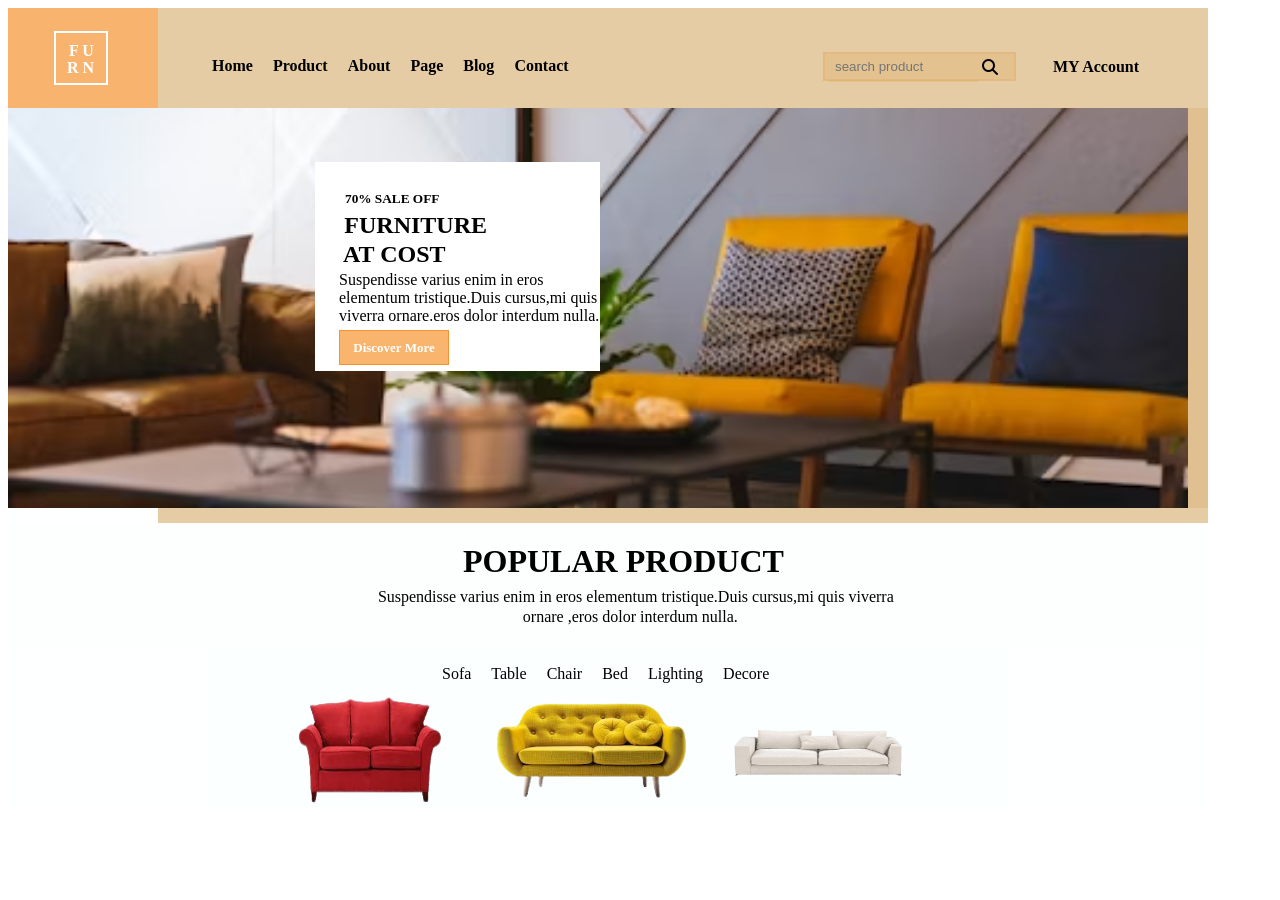
==== index.html @ 9226f301 "Update and rename index2.html to index.html" ====
<!DOCTYPE html>
<html lang="en">
<head>
    <meta charset="UTF-8">
    <meta name="viewport" content="width=device-width, initial-scale=1.0">
    <script src="query.txt"></script>
    <script src="web2.js"></script>
    <link rel="stylesheet" href="web2.css">
    <link rel="stylesheet" href="https://cdnjs.cloudflare.com/ajax/libs/font-awesome/6.5.2/css/all.min.css">
    <title>Furniture</title>
</head>
<body>
    <div id="main">
        <header id="myheader">
        <nav id="navbar">
            <ul>
                <li><a href="#" id="home">Home</a></li>
                <li><a href="#" id="product">Product</a></li>
                <li><a href="#">About</a></li>
                <li><a href="#">Page</a></li>
                <li><a href="#">Blog</a></li>
                <li><a href="#">Contact</a></li>
            </ul>
            <div id="search">
                <input type="text" name="search" id="searchbar" placeholder="search product">
                <i class="fa-solid fa-magnifying-glass"></i>
            </div>
            <a href="#" id="account">MY Account</a>
        </nav>
        <div id="box">
            <div id="innerbox">
                <p id="p1">F U</p>
                <p id="p2">R N</p>
            </div>
        </div></header>
        <section id="container">
            <div id="left">
                <div id="center">
                <h5>70% SALE OFF</h5>
                <h1 id="text1">FURNITURE</h1>
                <h1 id="text2">AT COST</h1>
                <p id="text3">Suspendisse varius enim in eros</p>
                <p id="text4">elementum tristique.Duis cursus,mi quis</p>
                <p id="text5">viverra ornare.eros dolor interdum nulla.</p>
                <button><a href="#">Discover More</a></button>
                </div>
            </div>
            <div id="right"></div>
        </section>
        <div id="border"></div>
<div id="content"><h1>POPULAR PRODUCT</h1>
<p id="content1">Suspendisse varius enim in eros elementum tristique.Duis cursus,mi quis viverra</p>
<p id="content2">ornare ,eros dolor interdum nulla.</p></div>
<footer id="myfooter">
    <div id="myfooter1">
        <ul>
           
            <li><a href="#">Sofa</a></li>
            <li><a href="#">Table</a></li>
            <li><a href="#">Chair</a></li>
            <li><a href="#">Bed</a></li>
            <li><a href="#">Lighting</a></li>
            <li><a href="#">Decore</a></li> 
        </ul>
    </div>
    <div id="myfooter2">
        <img src="sofa.png.png" alt="image not loaded">
        <img src="sofa1.png.png" alt="image not loaded">
        <img src="sofa2.png.png" alt="image not loaded">
    </div>
</footer>
    </div>
   
<div id="productshow">
         <div id="first_part">
<div class="pro1">
<div id="pic1">
    <img src="f1.png" alt="" id="img1">
</div>
<div id="whats1"><img src="whatsapp.png.png" alt="" id="img2">
<img src="address.png.png" alt="" id="img3"></div>
</div>
<div class="pro1" ></div>
<div class="pro1"></div>
         </div>


    </div>

</div>
    

</body>

</html>
---- web2.css ----
#main{
    width: 1200px;
    height: 800px;
    background-color: #f0f8ff1a;

}
#myheader{
display: flex;
}
#box{
    width: 150px;
    height: 100px;
    background-color:#f57c0091;
    position: relative
    ;
    right: 1050px;
    
}
#innerbox{
    width: 50px;
    height: 50px;
    border: 2px solid white;
    position: relative;
    top: 23px;
    left: 46px;
}
#p1{
    position: relative;
    left: 13px;
    top: -7px;
    color: white;
    font-weight: bold;
}
#p2{
    position: relative;
    left: 11px;
    top: -24px;
    color: white;
    font-weight: bold;
}
#navbar{
    width: 1050px;
    height: 100px;
    background-color:#e0c091cf;
    position: relative;
    left: 150px;
    
    
}
#navbar ul{
    position: relative;
    top: 15px;
}
#navbar li{
    float: left;
    list-style: none;
    position: relative;
    top: 6px;
    
    
}
#navbar li a{
    text-decoration: none;
    position: relative;
    left: 4px;
    top: 12px;
    padding: 10px 10px;
    color: black;
    font-family: ui-monospace;
    font-weight: bold;
    display: inline;
}
#account{
    text-decoration: none;
    position: relative;
    left: 895px;
    color: black;
    font-family: ui-monospace;
    font-weight: bold;
    top: 2px;
}
#search{
    border-bottom: 2px solid #d895322e;
    
    
    width: 150px;
    height: 30px;
    position: relative;
    left: 670px;
    bottom: -26px;

}
#searchbar{
    padding: 5px 10px;
position: relative;
bottom: 16px;
right: 5px;
text-decoration: none;
color: black;
border: 2px solid #d895322e;
background-color: #d895322e;

}
#search i{
    position: relative;
    bottom: 38px;
    left: 154px;

}
#container{
    width: 1200px;
    height: 400px;
    background-color:#e0c091 ;
    display: flex;
}
#left{
    background-image: url(pic2.png);
    background-repeat: no-repeat;
    background-position: center -220px;
    background-size: cover;
    
    width: 1180px;
    height: 400px;
}
#right{
    background-color:#e0c091cf;
    width: 20px;
    height: 400px;
}
#center{
    width: 285px;
    height: 209px;
    background-color: white;
    position: relative;
    top: 54px;
    left: 307px;
}
#center h5{
    position: relative;
    left: 30px;
    top: 20px;
    font-family: ui-monospace;
    font-style:normal ;
    display: inline;
}
#text1{
    position: relative;
    left: -69px;
    top: 50px;
    font-family: ui-monospace;
    font-style:normal ;
    font-weight: bold;
    display: inline;

}
#text2{
    position: relative;
    left: 13px;
    top: 52px;
    font-family: ui-monospace;
    font-style:normal ;
    font-weight: bold;
    display: inline;
    margin: 15px;
}
#center p{
    position: relative;
    top: 55px;
    left: 24px;
    margin: 0px;
    
}
#border{
    background-color:#e0c091cf ;
    width:1050px ;
    height: 15px;
    position: relative;
    top: 0px;
    left: 150px;
}
#center button{
    position:relative;
    top: 60px;
    left: 24px;
    width: 110px;
    height: 35px;
    background-color: #f57c0091;
    border: 1px solid #f57c0091;
}
#center a{
    font-family: ui-monospace;
    font-size: small;
    font-style: normal;
    font-weight: bold;
    color: white;
    text-decoration: none;
    display: inline;
  
}
#content{
    height: 125px;
    width: 1200px;
    background-color: #f0f8ff1a;

}

#content h1{
    position: relative;
    top: 20px;
    left: 455px;
    display: inline;
    margin: 0px;

}
#content1{
    position: relative;
    top: 50px;
    left: 45px;
    display: inline;
    margin: 0px;
}
#content2{
    position: relative;
    top:70px;
    display: inline;
    left: 190px;
    margin: -520px;
}
#myfooter{
    height: 160px;
    width: 800px;
    background-color:#f0f8ff1a;
    position: relative;
    left: 200px;
}
#myfooter1{
    width: 800px;
    height: 50px;
    background-color:#f0f8ff1a;
}
#myfooter ul{
    position: relative;
    top: 0px;
    left: 0px;
    display: inline;
}
#myfooter li{
    float: left;
    position: relative;
    top: 15px;
    left: 224px;
    margin: 0px;
    list-style: none;
    display: inline;
}
#myfooter a{
    text-decoration: none;
    padding: 10px;
    color:black;
    border-bottom: 4px solid #f0f8ff1a;
    position: relative
    ;
    top: 2px;

}
#myfooter a:hover{
    color: #f57c0091;
    border-color:#f57c0091;
}
#myfooter2{
    width: 800px;
    height: 110px;
    background-color:#f0f8ff1a;;
}
#myfooter img{
    width:220px ;
    height: 122px;
    position: relative;
    top:-10px;
    left: 52px;
}
#productshow{
    width: 1200px;
    height: 1200px;
    background-color: red;
}




#first_part{
    width: 1200px;
    height: 400px;
    background-color: green;
    display: flex;
}
.pro1{
    width: 390px;
    height: 390px;
    background-color: purple;
    border: 1px solid black;
    margin: 5px;
}
#pic1{
    width: 390px;
    height: 310px;
    background-color: white;

}
#img1{
    width: 280px;
    height: auto;
    position: relative;
    left: 70px;
    top: 10px;
    
}
#whats1{
    width: 389px;
    height: 79px;
    background-color: white;
    border: 1px solid black;
}
#img2{
    width: 90px;
    height: auto;
    position: relative;
    right:-306px;
    top: -5px;
}

#img3{
    width: 62px;
    height: auto;
    position: relative;
    right:95px;
    top: -18px;
}
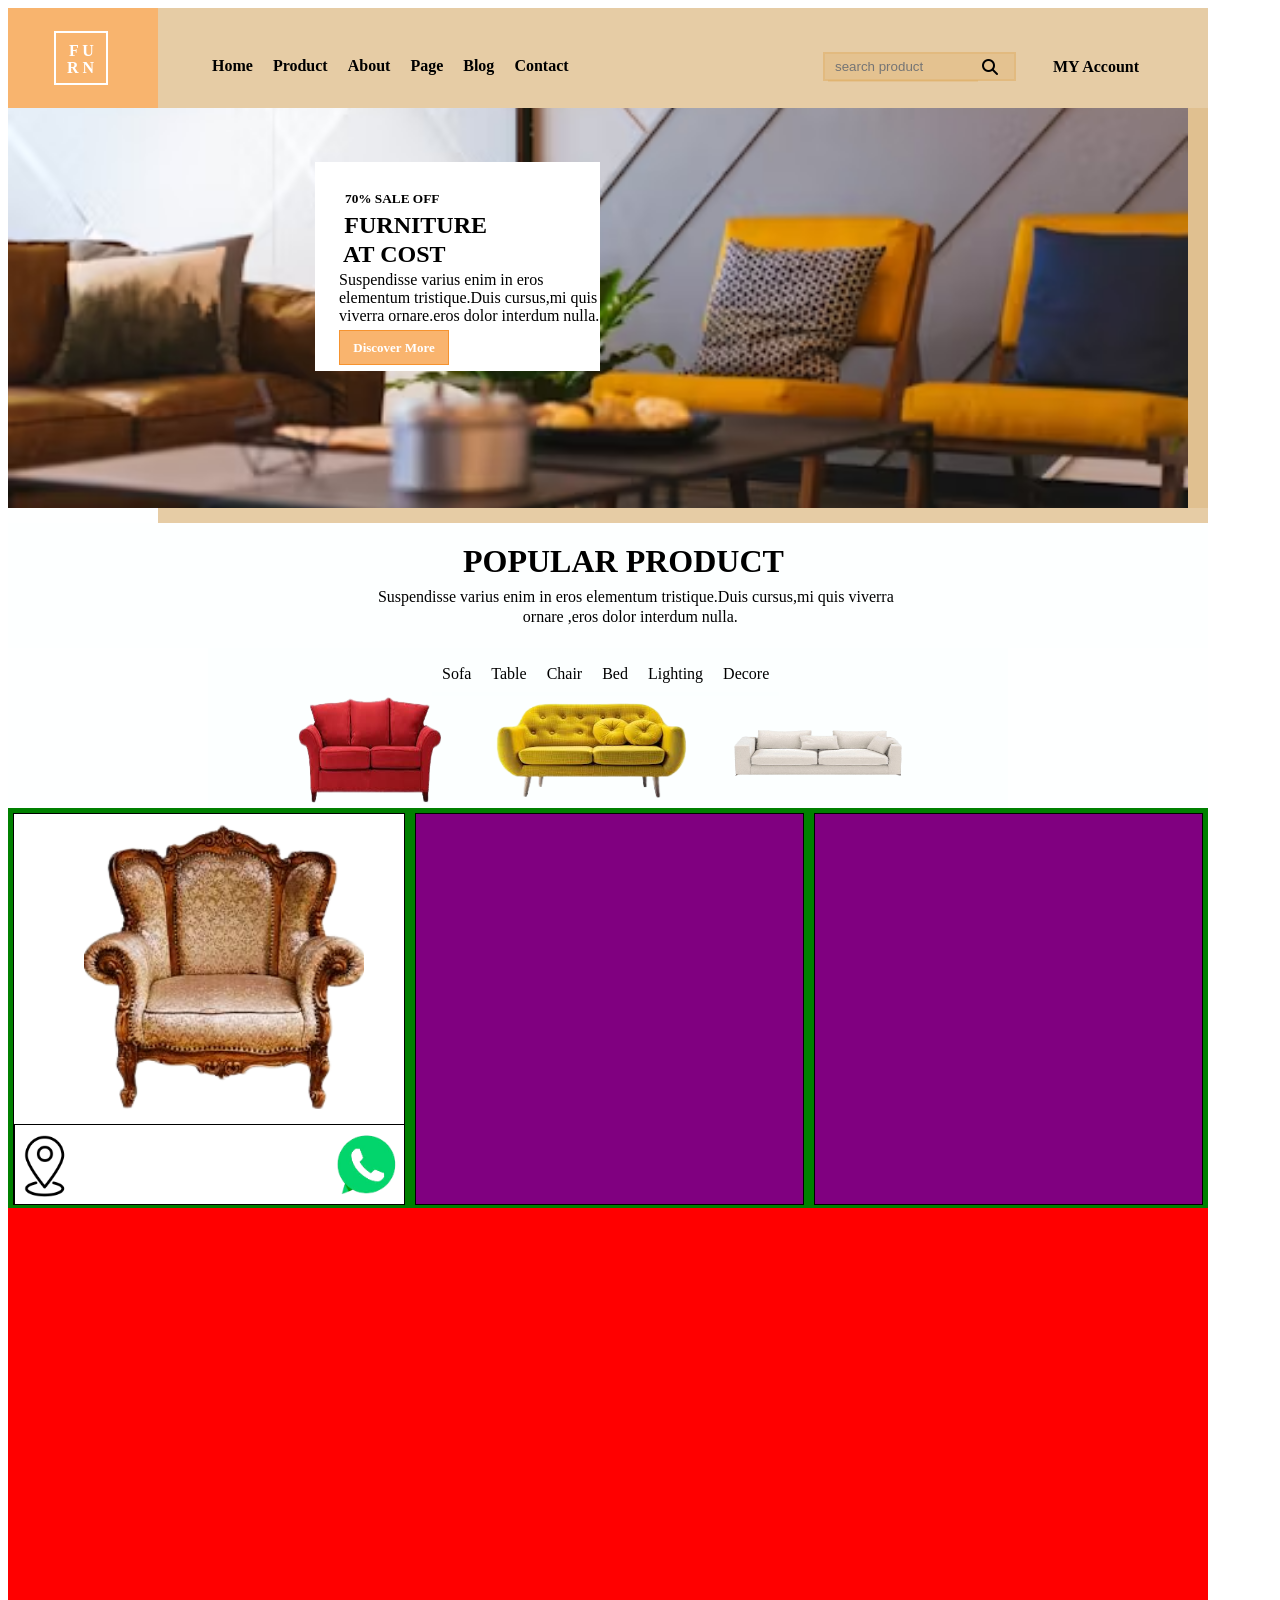
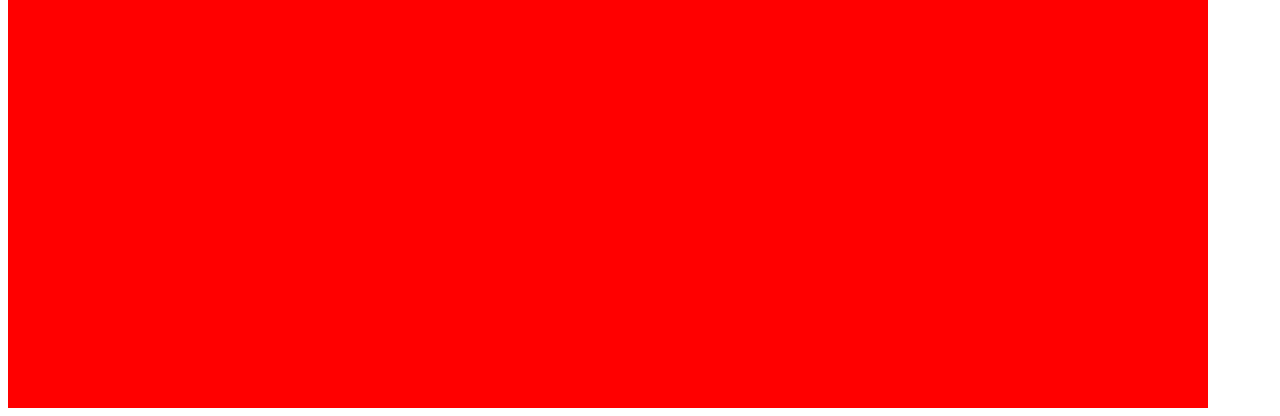
==== commit 8d04feb2: "Update index.html" ====
--- a/index.html
+++ b/index.html
@@ -3,9 +3,9 @@
 <head>
     <meta charset="UTF-8">
     <meta name="viewport" content="width=device-width, initial-scale=1.0">
-    <script src="query.txt"></script>
-    <script src="web2.js"></script>
-    <link rel="stylesheet" href="web2.css">
+    
+    <script src="script.js"></script>
+    <link rel="stylesheet" href="style.css">
     <link rel="stylesheet" href="https://cdnjs.cloudflare.com/ajax/libs/font-awesome/6.5.2/css/all.min.css">
     <title>Furniture</title>
 </head>
@@ -93,3 +93,4 @@
 </body>
 
 </html>
+
--- a/style.css
+++ b/style.css
@@ -0,0 +1,338 @@
+#main{
+    width: 1200px;
+    height: 800px;
+    background-color: #f0f8ff1a;
+
+}
+#myheader{
+display: flex;
+}
+#box{
+    width: 150px;
+    height: 100px;
+    background-color:#f57c0091;
+    position: relative
+    ;
+    right: 1050px;
+    
+}
+#innerbox{
+    width: 50px;
+    height: 50px;
+    border: 2px solid white;
+    position: relative;
+    top: 23px;
+    left: 46px;
+}
+#p1{
+    position: relative;
+    left: 13px;
+    top: -7px;
+    color: white;
+    font-weight: bold;
+}
+#p2{
+    position: relative;
+    left: 11px;
+    top: -24px;
+    color: white;
+    font-weight: bold;
+}
+#navbar{
+    width: 1050px;
+    height: 100px;
+    background-color:#e0c091cf;
+    position: relative;
+    left: 150px;
+    
+    
+}
+#navbar ul{
+    position: relative;
+    top: 15px;
+}
+#navbar li{
+    float: left;
+    list-style: none;
+    position: relative;
+    top: 6px;
+    
+    
+}
+#navbar li a{
+    text-decoration: none;
+    position: relative;
+    left: 4px;
+    top: 12px;
+    padding: 10px 10px;
+    color: black;
+    font-family: ui-monospace;
+    font-weight: bold;
+    display: inline;
+}
+#account{
+    text-decoration: none;
+    position: relative;
+    left: 895px;
+    color: black;
+    font-family: ui-monospace;
+    font-weight: bold;
+    top: 2px;
+}
+#search{
+    border-bottom: 2px solid #d895322e;
+    
+    
+    width: 150px;
+    height: 30px;
+    position: relative;
+    left: 670px;
+    bottom: -26px;
+
+}
+#searchbar{
+    padding: 5px 10px;
+position: relative;
+bottom: 16px;
+right: 5px;
+text-decoration: none;
+color: black;
+border: 2px solid #d895322e;
+background-color: #d895322e;
+
+}
+#search i{
+    position: relative;
+    bottom: 38px;
+    left: 154px;
+
+}
+#container{
+    width: 1200px;
+    height: 400px;
+    background-color:#e0c091 ;
+    display: flex;
+}
+#left{
+    background-image: url(pic2.png);
+    background-repeat: no-repeat;
+    background-position: center -220px;
+    background-size: cover;
+    
+    width: 1180px;
+    height: 400px;
+}
+#right{
+    background-color:#e0c091cf;
+    width: 20px;
+    height: 400px;
+}
+#center{
+    width: 285px;
+    height: 209px;
+    background-color: white;
+    position: relative;
+    top: 54px;
+    left: 307px;
+}
+#center h5{
+    position: relative;
+    left: 30px;
+    top: 20px;
+    font-family: ui-monospace;
+    font-style:normal ;
+    display: inline;
+}
+#text1{
+    position: relative;
+    left: -69px;
+    top: 50px;
+    font-family: ui-monospace;
+    font-style:normal ;
+    font-weight: bold;
+    display: inline;
+
+}
+#text2{
+    position: relative;
+    left: 13px;
+    top: 52px;
+    font-family: ui-monospace;
+    font-style:normal ;
+    font-weight: bold;
+    display: inline;
+    margin: 15px;
+}
+#center p{
+    position: relative;
+    top: 55px;
+    left: 24px;
+    margin: 0px;
+    
+}
+#border{
+    background-color:#e0c091cf ;
+    width:1050px ;
+    height: 15px;
+    position: relative;
+    top: 0px;
+    left: 150px;
+}
+#center button{
+    position:relative;
+    top: 60px;
+    left: 24px;
+    width: 110px;
+    height: 35px;
+    background-color: #f57c0091;
+    border: 1px solid #f57c0091;
+}
+#center a{
+    font-family: ui-monospace;
+    font-size: small;
+    font-style: normal;
+    font-weight: bold;
+    color: white;
+    text-decoration: none;
+    display: inline;
+  
+}
+#content{
+    height: 125px;
+    width: 1200px;
+    background-color: #f0f8ff1a;
+
+}
+
+#content h1{
+    position: relative;
+    top: 20px;
+    left: 455px;
+    display: inline;
+    margin: 0px;
+
+}
+#content1{
+    position: relative;
+    top: 50px;
+    left: 45px;
+    display: inline;
+    margin: 0px;
+}
+#content2{
+    position: relative;
+    top:70px;
+    display: inline;
+    left: 190px;
+    margin: -520px;
+}
+#myfooter{
+    height: 160px;
+    width: 800px;
+    background-color:#f0f8ff1a;
+    position: relative;
+    left: 200px;
+}
+#myfooter1{
+    width: 800px;
+    height: 50px;
+    background-color:#f0f8ff1a;
+}
+#myfooter ul{
+    position: relative;
+    top: 0px;
+    left: 0px;
+    display: inline;
+}
+#myfooter li{
+    float: left;
+    position: relative;
+    top: 15px;
+    left: 224px;
+    margin: 0px;
+    list-style: none;
+    display: inline;
+}
+#myfooter a{
+    text-decoration: none;
+    padding: 10px;
+    color:black;
+    border-bottom: 4px solid #f0f8ff1a;
+    position: relative
+    ;
+    top: 2px;
+
+}
+#myfooter a:hover{
+    color: #f57c0091;
+    border-color:#f57c0091;
+}
+#myfooter2{
+    width: 800px;
+    height: 110px;
+    background-color:#f0f8ff1a;;
+}
+#myfooter img{
+    width:220px ;
+    height: 122px;
+    position: relative;
+    top:-10px;
+    left: 52px;
+}
+#productshow{
+    width: 1200px;
+    height: 1200px;
+    background-color: red;
+}
+
+
+
+
+#first_part{
+    width: 1200px;
+    height: 400px;
+    background-color: green;
+    display: flex;
+}
+.pro1{
+    width: 390px;
+    height: 390px;
+    background-color: purple;
+    border: 1px solid black;
+    margin: 5px;
+}
+#pic1{
+    width: 390px;
+    height: 310px;
+    background-color: white;
+
+}
+#img1{
+    width: 280px;
+    height: auto;
+    position: relative;
+    left: 70px;
+    top: 10px;
+    
+}
+#whats1{
+    width: 389px;
+    height: 79px;
+    background-color: white;
+    border: 1px solid black;
+}
+#img2{
+    width: 90px;
+    height: auto;
+    position: relative;
+    right:-306px;
+    top: -5px;
+}
+
+#img3{
+    width: 62px;
+    height: auto;
+    position: relative;
+    right:95px;
+    top: -18px;
+}
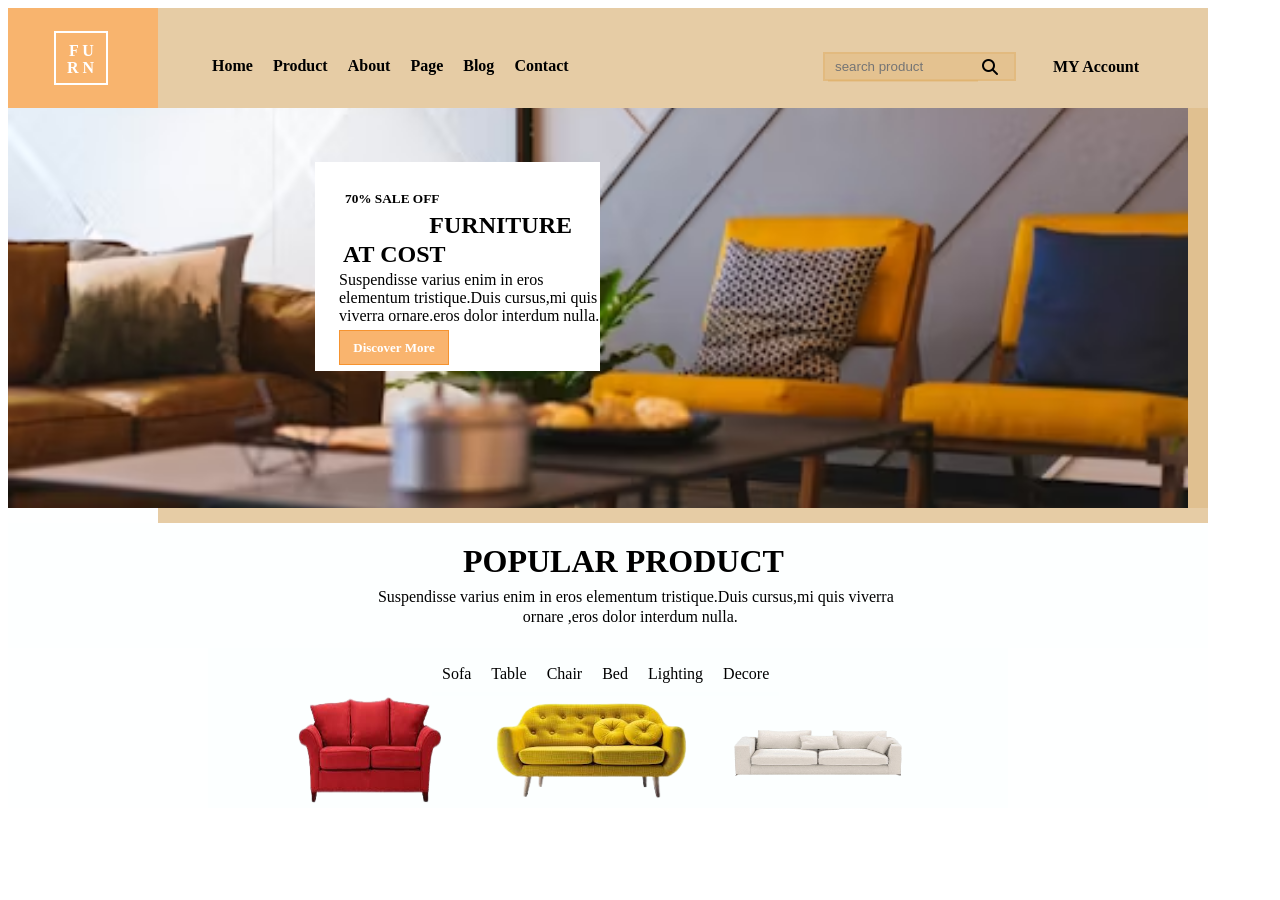
==== commit 334a3ba5: "Add files via upload" ====
--- a/index.html
+++ b/index.html
@@ -3,8 +3,8 @@
 <head>
     <meta charset="UTF-8">
     <meta name="viewport" content="width=device-width, initial-scale=1.0">
-    
-    <script src="script.js"></script>
+    <script src="query.txt"></script>
+    <script src="index.js"></script>
     <link rel="stylesheet" href="style.css">
     <link rel="stylesheet" href="https://cdnjs.cloudflare.com/ajax/libs/font-awesome/6.5.2/css/all.min.css">
     <title>Furniture</title>
@@ -91,6 +91,4 @@
     
 
 </body>
-
-</html>
-
+</html>
--- a/style.css
+++ b/style.css
@@ -145,7 +145,7 @@
 }
 #text1{
     position: relative;
-    left: -69px;
+    left: 16px;
     top: 50px;
     font-family: ui-monospace;
     font-style:normal ;
@@ -335,4 +335,4 @@
     position: relative;
     right:95px;
     top: -18px;
-}
+}
